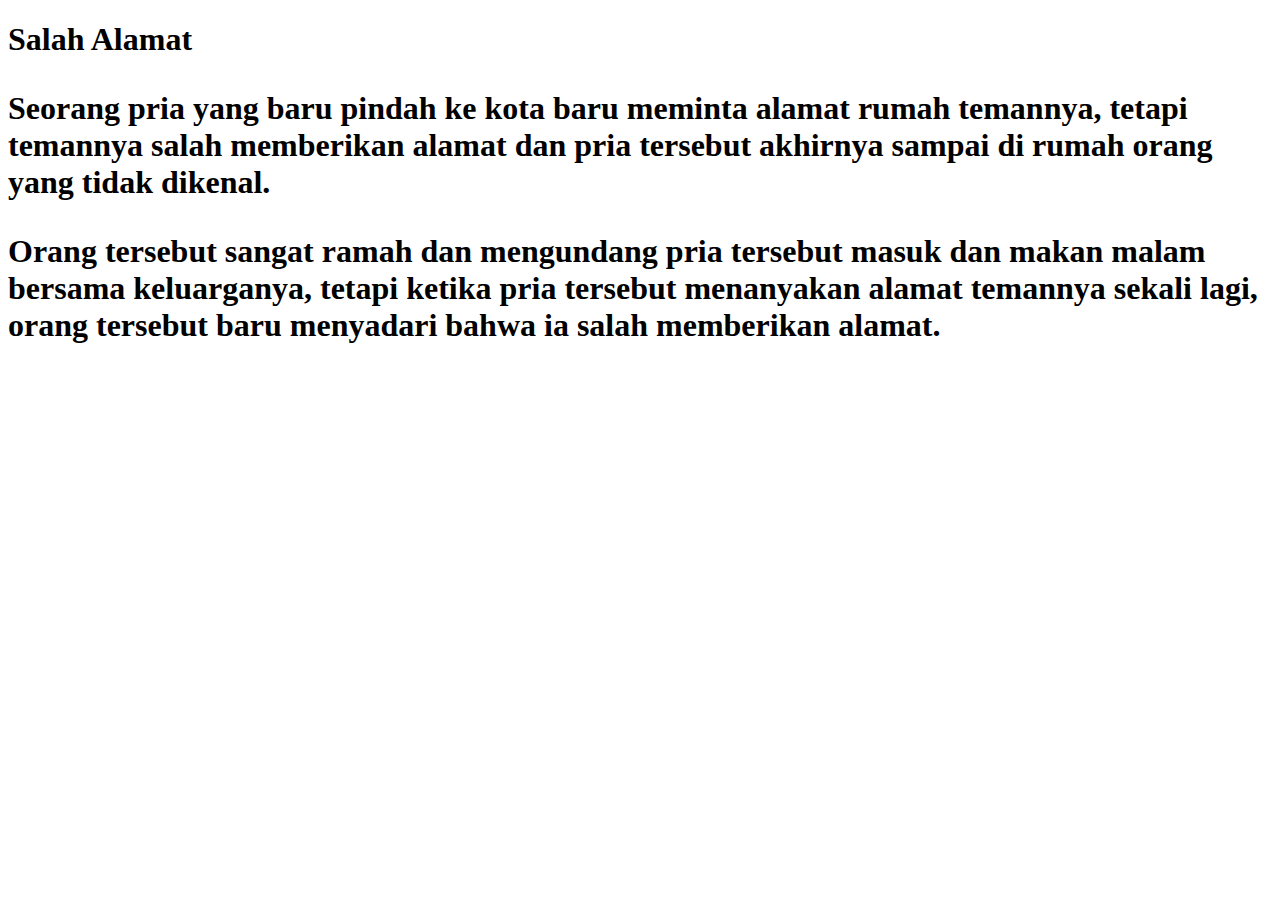
==== blog1.html @ 8c6d4ab6 "Add files via upload" ====
<!DOCTYPE html>
<html lang="en">
<head>
    <meta charset="UTF-8">
    <meta http-equiv="X-UA-Compatible" content="IE=edge">
    <meta name="viewport" content="width=device-width, initial-scale=1.0">
    <title>Cerita Lucu</title>
</head>
<body>
    <h1>Salah Alamat<h1>
        <p>Seorang pria yang baru pindah ke kota baru meminta alamat rumah temannya, tetapi temannya salah memberikan alamat dan pria tersebut akhirnya sampai di rumah orang yang tidak dikenal.<p>
        <p> Orang tersebut sangat ramah dan mengundang pria tersebut masuk dan makan malam bersama keluarganya, tetapi ketika pria tersebut menanyakan alamat temannya sekali lagi, orang tersebut baru menyadari bahwa ia salah memberikan alamat.<p>
</body>
</html>
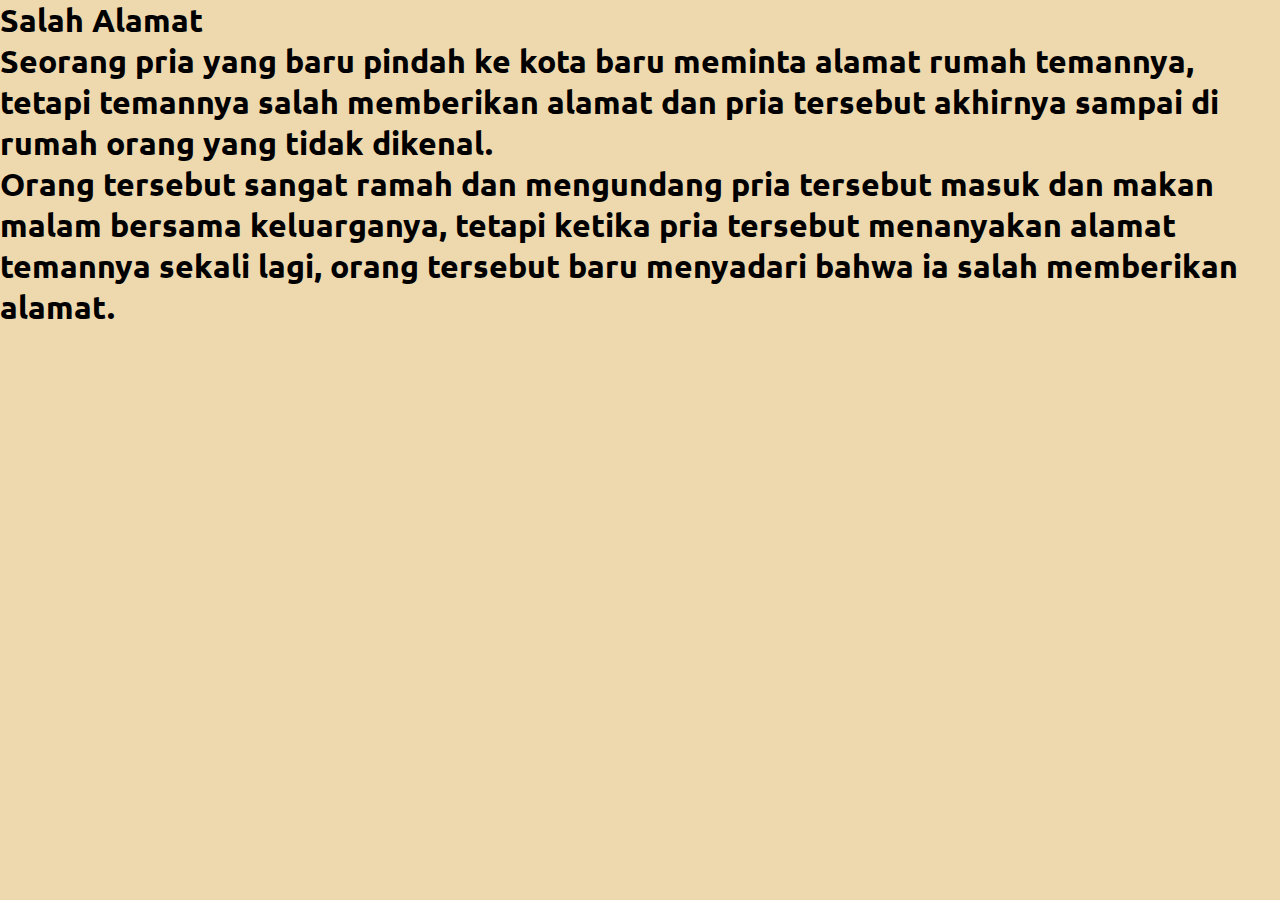
==== commit c20ecd6d: "Update blog1.html" ====
--- a/blog1.html
+++ b/blog1.html
@@ -1,14 +1,17 @@
 <!DOCTYPE html>
 <html lang="en">
 <head>
+    <link rel="stylesheet" href="style.css">
     <meta charset="UTF-8">
     <meta http-equiv="X-UA-Compatible" content="IE=edge">
     <meta name="viewport" content="width=device-width, initial-scale=1.0">
+    <link rel="stylesheet" href="https://cdnjs.cloudflare.com/ajax/libs/animate.css/4.1.1/animate.min.css" />
     <title>Cerita Lucu</title>
+     <style>@import url(https://fonts.googleapis.com/css?family=Ubuntu); @import url(https://fonts.googleapis.com/css?family=Handlee); * { padding: 0; margin: 0; font-family: "Ubuntu", sans-serif; } body { background: #eed9af; } .copyright { text-decoration: none; position: fixed; bottom: 10px; left: calc(50vw - 110px); width: 220px; display: flex; justify-content: space-around; align-items: center; color: white; z-index: 99; opacity: 0.4; } .bg { position: absolute; height: 100%; width: 100%; background-size: cover; background-position: center; filter: brightness(0.5); } .content { color: white; height: 100%; text-align: center; display: flex; justify-content: center; align-items: center; align-content: center; position: relative; z-index: 2; } .card { background: rgba(0, 0, 0, 0.5); padding: 35px 40px; border-radius: 20px; } .content img.surat { margin: 25px auto; animation: animasi1 1s ease infinite; height: 90px; cursor: pointer; } @keyframes animasi1 { 0% { transform: scale(1.03); } 50% { transform: scale(1); } 100% { transform: scale(1.03); } } @keyframes animasi2 { 0% { transform: translateY(0); } 50% { transform: translateY(5px); } 100% { transform: translateY(0); } } .content2 { position: fixed; z-index: 3; top: 0; height: 100%; width: 100%; background: rgba(0, 0, 0, 0.575); display: none; } .content2 .wa { text-align: center; display: none; } .content2 .wa button { background-image: linear-gradient(to top left, #ff009d, #ff004c); padding: 7px 20px; margin: 50px auto; border-radius: 10px; font-size: 1.1rem; font-weight: 600; color: white; border: 2px solid white; animation: animasi2 1s ease infinite; } .paper { position: relative; width: 80%; max-width: 800px; min-width: 360px; height: 480px; margin: 0 auto; margin-top: 60px; background: #fafafa; border-radius: 10px; box-shadow: 0 2px 8px rgba(0, 0, 0, 0.1); overflow: hidden; } .paper:before { content: ""; position: absolute; top: 0; bottom: 0; left: 0; width: 40px; background: radial-gradient(#575450 6px, transparent 7px) repeat-y; background-size: 30px 30px; border-right: 3px solid #d44147; box-sizing: border-box; } .paper-content { position: absolute; top: 30px; right: 0; bottom: 30px; left: 40px; background: linear-gradient(transparent, transparent 28px, #91d1d3 28px); background-size: 30px 30px; } .paper-content textarea { width: 100%; max-width: 100%; height: 100%; max-height: 100%; line-height: 30px; padding: 0 10px; border: 0; outline: 0; background: transparent; color: rgb(0, 0, 0); font-family: "Handlee", cursive; font-weight: bold; font-size: 17px; box-sizing: border-box; z-index: 1; } </style>
 </head>
 <body>
     <h1>Salah Alamat<h1>
         <p>Seorang pria yang baru pindah ke kota baru meminta alamat rumah temannya, tetapi temannya salah memberikan alamat dan pria tersebut akhirnya sampai di rumah orang yang tidak dikenal.<p>
         <p> Orang tersebut sangat ramah dan mengundang pria tersebut masuk dan makan malam bersama keluarganya, tetapi ketika pria tersebut menanyakan alamat temannya sekali lagi, orang tersebut baru menyadari bahwa ia salah memberikan alamat.<p>
 </body>
-</html>+</html>
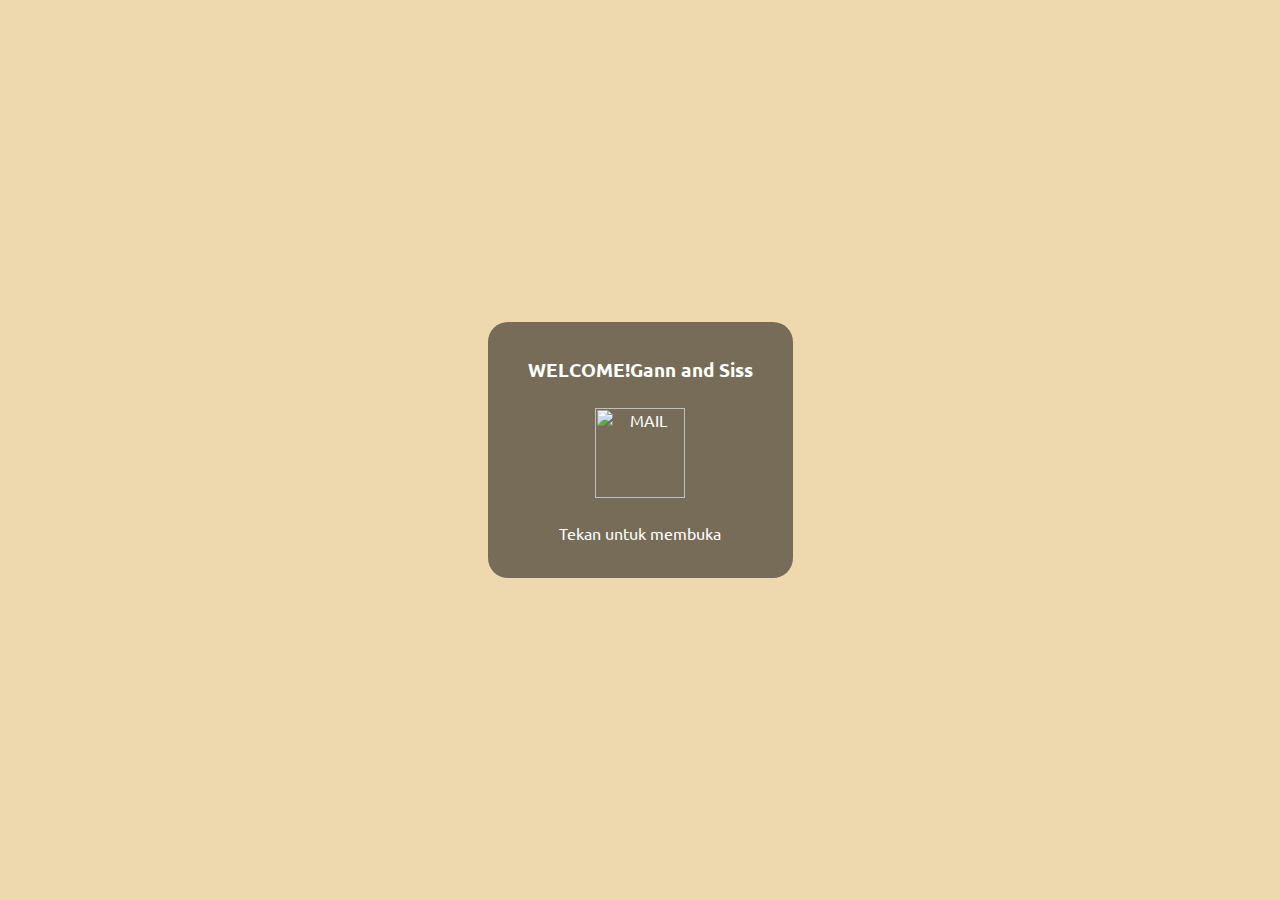
==== commit 0d40e7e1: "Update blog1.html" ====
--- a/blog1.html
+++ b/blog1.html
@@ -1,17 +1,49 @@
-<!DOCTYPE html>
 <html lang="en">
-<head>
-    <link rel="stylesheet" href="style.css">
-    <meta charset="UTF-8">
-    <meta http-equiv="X-UA-Compatible" content="IE=edge">
-    <meta name="viewport" content="width=device-width, initial-scale=1.0">
+  <head>
+    <meta charset="UTF-8" />
+    <meta http-equiv="X-UA-Compatible" content="IE=edge" />
+    <meta name="viewport" content="width=device-width, initial-scale=1.0" />
+    <link rel="preconnect" href="https://fonts.googleapis.com" />
+    <link rel="preconnect" href="https://fonts.gstatic.com" crossorigin />
+    <link href="https://fonts.googleapis.com/icon?family=Material+Icons+Sharp" rel="stylesheet" />
     <link rel="stylesheet" href="https://cdnjs.cloudflare.com/ajax/libs/animate.css/4.1.1/animate.min.css" />
-    <title>Cerita Lucu</title>
-     <style>@import url(https://fonts.googleapis.com/css?family=Ubuntu); @import url(https://fonts.googleapis.com/css?family=Handlee); * { padding: 0; margin: 0; font-family: "Ubuntu", sans-serif; } body { background: #eed9af; } .copyright { text-decoration: none; position: fixed; bottom: 10px; left: calc(50vw - 110px); width: 220px; display: flex; justify-content: space-around; align-items: center; color: white; z-index: 99; opacity: 0.4; } .bg { position: absolute; height: 100%; width: 100%; background-size: cover; background-position: center; filter: brightness(0.5); } .content { color: white; height: 100%; text-align: center; display: flex; justify-content: center; align-items: center; align-content: center; position: relative; z-index: 2; } .card { background: rgba(0, 0, 0, 0.5); padding: 35px 40px; border-radius: 20px; } .content img.surat { margin: 25px auto; animation: animasi1 1s ease infinite; height: 90px; cursor: pointer; } @keyframes animasi1 { 0% { transform: scale(1.03); } 50% { transform: scale(1); } 100% { transform: scale(1.03); } } @keyframes animasi2 { 0% { transform: translateY(0); } 50% { transform: translateY(5px); } 100% { transform: translateY(0); } } .content2 { position: fixed; z-index: 3; top: 0; height: 100%; width: 100%; background: rgba(0, 0, 0, 0.575); display: none; } .content2 .wa { text-align: center; display: none; } .content2 .wa button { background-image: linear-gradient(to top left, #ff009d, #ff004c); padding: 7px 20px; margin: 50px auto; border-radius: 10px; font-size: 1.1rem; font-weight: 600; color: white; border: 2px solid white; animation: animasi2 1s ease infinite; } .paper { position: relative; width: 80%; max-width: 800px; min-width: 360px; height: 480px; margin: 0 auto; margin-top: 60px; background: #fafafa; border-radius: 10px; box-shadow: 0 2px 8px rgba(0, 0, 0, 0.1); overflow: hidden; } .paper:before { content: ""; position: absolute; top: 0; bottom: 0; left: 0; width: 40px; background: radial-gradient(#575450 6px, transparent 7px) repeat-y; background-size: 30px 30px; border-right: 3px solid #d44147; box-sizing: border-box; } .paper-content { position: absolute; top: 30px; right: 0; bottom: 30px; left: 40px; background: linear-gradient(transparent, transparent 28px, #91d1d3 28px); background-size: 30px 30px; } .paper-content textarea { width: 100%; max-width: 100%; height: 100%; max-height: 100%; line-height: 30px; padding: 0 10px; border: 0; outline: 0; background: transparent; color: rgb(0, 0, 0); font-family: "Handlee", cursive; font-weight: bold; font-size: 17px; box-sizing: border-box; z-index: 1; } </style>
-</head>
-<body>
-    <h1>Salah Alamat<h1>
-        <p>Seorang pria yang baru pindah ke kota baru meminta alamat rumah temannya, tetapi temannya salah memberikan alamat dan pria tersebut akhirnya sampai di rumah orang yang tidak dikenal.<p>
-        <p> Orang tersebut sangat ramah dan mengundang pria tersebut masuk dan makan malam bersama keluarganya, tetapi ketika pria tersebut menanyakan alamat temannya sekali lagi, orang tersebut baru menyadari bahwa ia salah memberikan alamat.<p>
-</body>
+    <title>Salah Alamat</title>
+    <style>@import url(https://fonts.googleapis.com/css?family=Ubuntu); @import url(https://fonts.googleapis.com/css?family=Handlee); * { padding: 0; margin: 0; font-family: "Ubuntu", sans-serif; } body { background: #eed9af; } .copyright { text-decoration: none; position: fixed; bottom: 10px; left: calc(50vw - 110px); width: 220px; display: flex; justify-content: space-around; align-items: center; color: white; z-index: 99; opacity: 0.4; } .bg { position: absolute; height: 100%; width: 100%; background-size: cover; background-position: center; filter: brightness(0.5); } .content { color: white; height: 100%; text-align: center; display: flex; justify-content: center; align-items: center; align-content: center; position: relative; z-index: 2; } .card { background: rgba(0, 0, 0, 0.5); padding: 35px 40px; border-radius: 20px; } .content img.surat { margin: 25px auto; animation: animasi1 1s ease infinite; height: 90px; cursor: pointer; } @keyframes animasi1 { 0% { transform: scale(1.03); } 50% { transform: scale(1); } 100% { transform: scale(1.03); } } @keyframes animasi2 { 0% { transform: translateY(0); } 50% { transform: translateY(5px); } 100% { transform: translateY(0); } } .content2 { position: fixed; z-index: 3; top: 0; height: 100%; width: 100%; background: rgba(0, 0, 0, 0.575); display: none; } .content2 .wa { text-align: center; display: none; } .content2 .wa button { background-image: linear-gradient(to top left, #ff009d, #ff004c); padding: 7px 20px; margin: 50px auto; border-radius: 10px; font-size: 1.1rem; font-weight: 600; color: white; border: 2px solid white; animation: animasi2 1s ease infinite; } .paper { position: relative; width: 80%; max-width: 800px; min-width: 360px; height: 480px; margin: 0 auto; margin-top: 60px; background: #fafafa; border-radius: 10px; box-shadow: 0 2px 8px rgba(0, 0, 0, 0.1); overflow: hidden; } .paper:before { content: ""; position: absolute; top: 0; bottom: 0; left: 0; width: 40px; background: radial-gradient(#575450 6px, transparent 7px) repeat-y; background-size: 30px 30px; border-right: 3px solid #d44147; box-sizing: border-box; } .paper-content { position: absolute; top: 30px; right: 0; bottom: 30px; left: 40px; background: linear-gradient(transparent, transparent 28px, #91d1d3 28px); background-size: 30px 30px; } .paper-content textarea { width: 100%; max-width: 100%; height: 100%; max-height: 100%; line-height: 30px; padding: 0 10px; border: 0; outline: 0; background: transparent; color: rgb(0, 0, 0); font-family: "Handlee", cursive; font-weight: bold; font-size: 17px; box-sizing: border-box; z-index: 1; } </style>
+  </head>
+  <body>
+    <audio autoplay type="audio" loop="" class="audio"></audio>
+    <div class="bg"></div>
+
+    <div class="content animate__animated animate__bounceInDown">
+      <div class="card">
+        <div>
+          <h3>WELCOME!Gann and Siss</h3>
+        </div>
+        <img onclick="tampil()" class="surat" src="https://i.postimg.cc/7ZH3t5dL/mail.png" alt="MAIL" />
+        <p>Tekan untuk membuka</p>
+      </div>
+    </div>
+    <div class="content2">
+      <div class="paper animate__animated animate__bounceIn" id="content2">
+        <div class="paper-content">
+          <textarea class="pesan" disabled></textarea>
+        </div>
+      </div>
+      <div class="wa animate__animated animate__fadeInUp">
+        <button onclick="balasWA()">Balas</button>
+        <button onclick="nextPage()">Next!</button>
+      </div>
+      <div>
+      </div>
+    </div>
+    <script>
+      
+      var musik         = "NAMA FILE MUSIK";
+      var background    = "NAMA FILE BACKGROUND";      
+      var ucapanSurat   = "Salah Alamat,  Seorang pria yang baru pindah ke kota baru meminta alamat rumah temannya, tetapi temannya salah memberikan alamat dan pria tersebut akhirnya sampai di rumah orang yang tidak dikenal. Orang tersebut sangat ramah dan mengundang pria tersebut masuk dan makan malam bersama keluarganya, tetapi ketika pria tersebut menanyakan alamat temannya sekali lagi, orang tersebut baru menyadari bahwa ia salah memberikan alamat.";
+      var pesanWhatsapp = "PESAN WHATSAPP";
+
+    </script>
+    <script>var audio = document.querySelector(".audio"); var bg = document.querySelector(".bg"); var isiSurat = document.querySelector(".pesan"); audio.src = musik; bg.style = "background-image: url('" + background + "')"; function tampil() { document.querySelector(".card").style = "transition: 0.5s all ease;transform: scale(0);opacity: 0;"; audio.play(); setTimeout(typeWriter, 1000); setTimeout(function () { document.querySelector(".content2").style.display = "block"; }, 400); } var i = 0; var speed = 100; isiSurat.value = ""; function typeWriter() { if (i < ucapanSurat.length) { isiSurat.value += ucapanSurat.charAt(i); i++; setTimeout(typeWriter, speed); } else { document.querySelector(".wa").style.display = "block"; } } var content = document.querySelector(".content"); var cpr = document.querySelector(".cpr").innerHTML; if (cpr != "Deka Tutorial on Youtube") { content.style.display = "none"; }function balasWA(){window.open("https://wa.me/+6285786405914", "_blank");}function nextPage(){window.open("https://fzann45.github.io/zann25.github.com", "_blank");}</script>
+  </body>
 </html>
